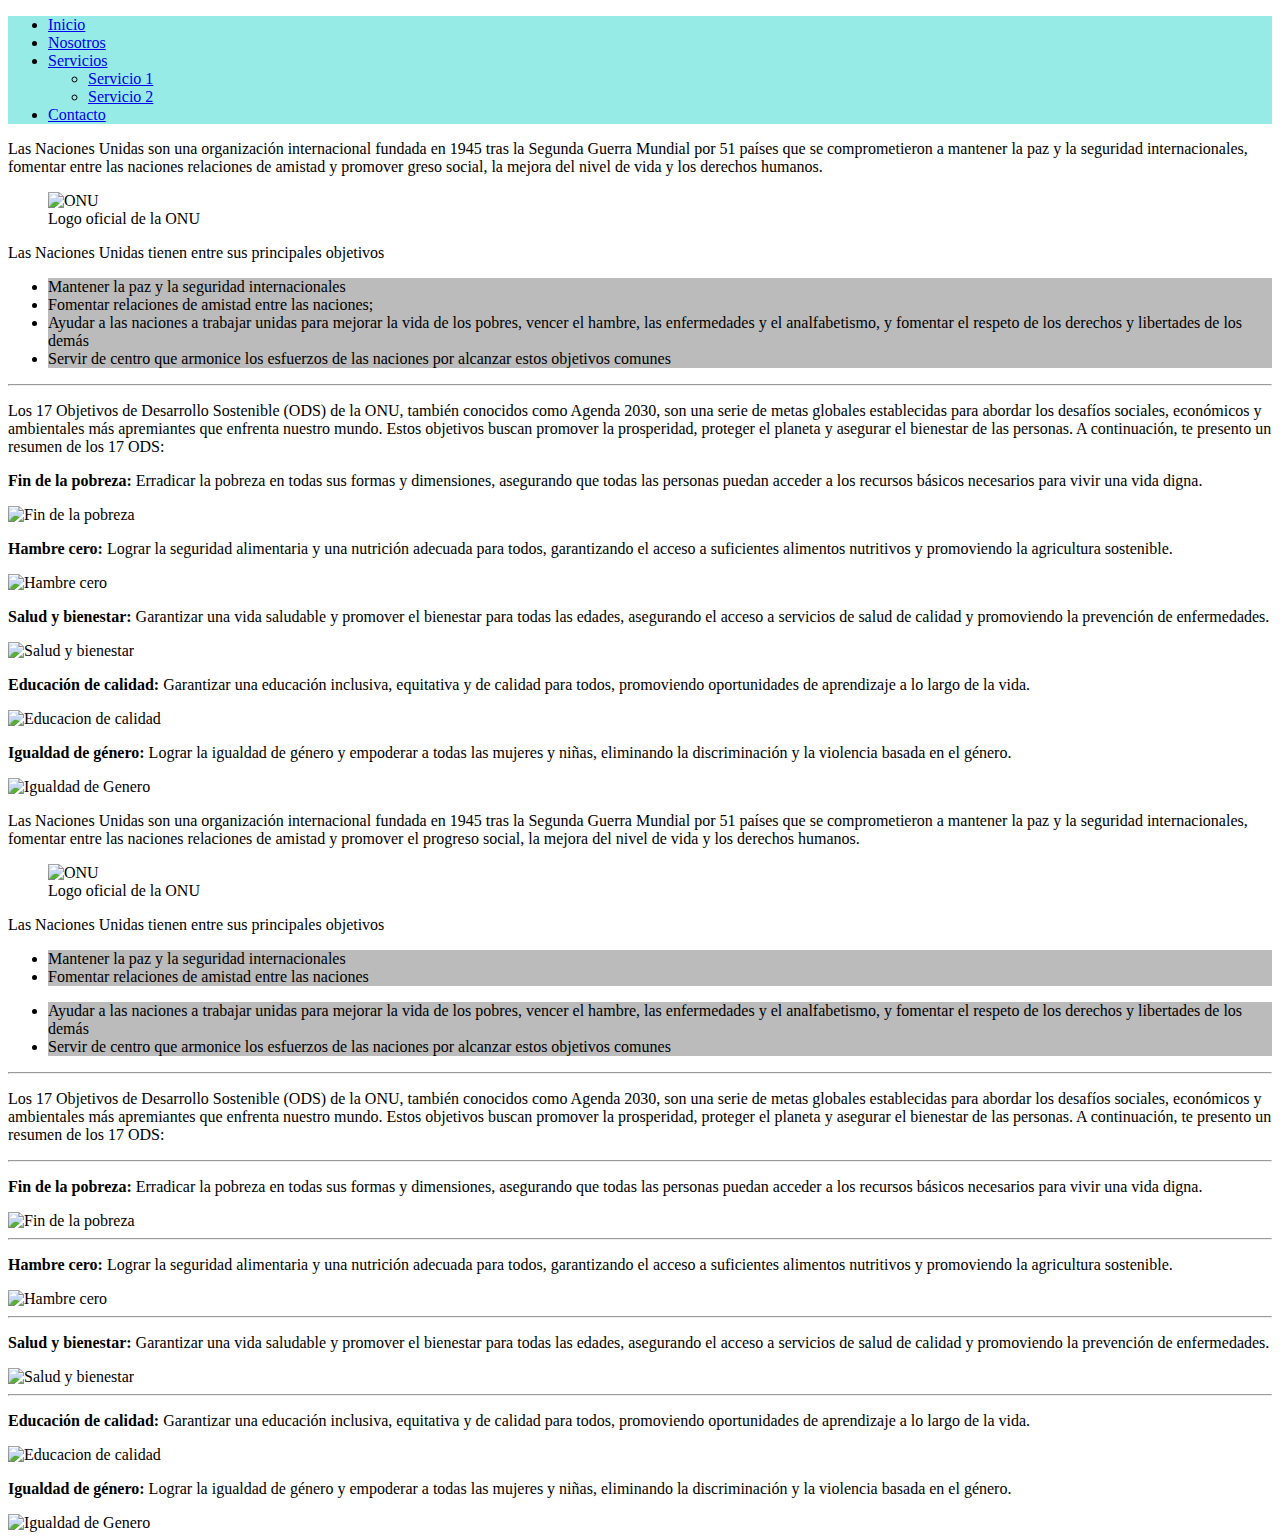
==== Nosotros.html @ 820ab027 "Add files via upload" ====
<!DOCTYPE html>
<html lang="en">

<head>
    <meta charset="UTF-8">
    <meta http-equiv="X-UA-Compatible" content="IE=edge">
    <meta name="viewport" content="width=device-width, initial-scale=1.0">
    <link rel="stylesheet" href="css/index2.css">
    <!-- bootstrap -->
    <link href="https://cdn.jsdelivr.net/npm/bootstrap@5.3.0-alpha3/dist/css/bootstrap.min.css" rel="stylesheet"
        integrity="sha384-KK94CHFLLe+nY2dmCWGMq91rCGa5gtU4mk92HdvYe+M/SXH301p5ILy+dN9+nJOZ" crossorigin="anonymous">
    <!-- font -->
    <link rel="preconnect" href="https://fonts.googleapis.com">
    <link rel="preconnect" href="https://fonts.gstatic.com" crossorigin>
    <link href="https://fonts.googleapis.com/css2?family=IBM+Plex+Sans:wght@300&display=swap" rel="stylesheet">
    <title>Nosotros</title>
</head>

<body>
    <!-- navbar -->
    <ul class="nav nav-tabs" style="background-color: #68e2dcb0;">
        <li class="nav-item">
            <a class="nav-link" aria-current="page" href="index.html">Inicio</a>
        </li>
        <li class="nav-item">
            <a class="nav-link" href="Nosotros.html">Nosotros</a>
        </li>
        <li class="nav-item dropdown">
            <a class="nav-link dropdown-toggle" data-bs-toggle="dropdown" href="#" role="button"
                aria-expanded="false">Servicios</a>
            <ul class="dropdown-menu">
                <li><a class="dropdown-item" href="Servicio 1.html">Servicio 1</a></li>
                <li><a class="dropdown-item" href="Servicio 2.html">Servicio 2</a></li>
            </ul>
        </li>
        <li class="nav-item">
            <a class="nav-link" href="Contacto.html">Contacto</a>
        </li>
    </ul>

    <!-- display md-lg -->
    <div class="container-fluid d-none d-md-flex">
        <div class="row">
            <div class="col-6 border border-white">
                <p class="fs-4">Las Naciones Unidas son una organización internacional fundada en 1945 tras la Segunda
                    Guerra Mundial por 51 países que
                    se comprometieron a mantener la paz y la seguridad internacionales, fomentar entre las naciones
                    relaciones de amistad y
                    promover greso social, la mejora del nivel de vida y los derechos humanos.</p>
            </div>
            <div class="col-1 border border-white">
                <figure class="figure" style="width: 100%;">
                    <img src="img/ONU.jpg" class="img-fluid" alt="ONU">
                    <figcaption class="figure-caption">Logo oficial de la ONU</figcaption>
                </figure>
            </div>
            <div class="col border border-white">
                <p class="fs-4">Las Naciones Unidas tienen entre sus principales objetivos</p>
                <ul class="list-group list-group-flush">
                    <li class="list-group-item" style="background-color: rgb(187, 187, 187);">Mantener la paz y la
                        seguridad internacionales</li>
                    <li class="list-group-item" style="background-color: rgb(187, 187, 187);">Fomentar relaciones de
                        amistad entre las naciones;</li>
                    <li class="list-group-item" style="background-color: rgb(187, 187, 187);">Ayudar a las naciones a
                        trabajar unidas para mejorar la vida de los pobres,
                        vencer el hambre, las enfermedades y el
                        analfabetismo, y fomentar el respeto de los derechos y libertades de los demás</li>
                    <li class="list-group-item" style="background-color: rgb(187, 187, 187);">Servir de centro que
                        armonice los esfuerzos
                        de las naciones por alcanzar estos objetivos comunes</li>
                </ul>
            </div>
        </div>
    </div>
    <hr>
    <div class="container-fluid d-none d-md-flex">
        <div class="row">
            <div class="col-12 border border-white">
                <p class="fs-4">Los 17 Objetivos de Desarrollo Sostenible (ODS) de la ONU,
                    también conocidos como Agenda 2030, son una serie de metas
                    globales establecidas para abordar los desafíos sociales, económicos y
                    ambientales más apremiantes que enfrenta nuestro
                    mundo. Estos objetivos buscan promover la prosperidad,
                    proteger el planeta y asegurar el bienestar de las personas. A
                    continuación, te presento un resumen de los 17 ODS:</p>
            </div>
            <div class="col-4 border border-white">
                <p class="fs-4"><strong>Fin de la pobreza:</strong> Erradicar la pobreza en todas sus formas
                    y dimensiones, asegurando que todas las personas puedan
                    acceder a los recursos básicos necesarios para vivir una vida digna.</p>
                <img src="img/Pobreza.png" class="img-thumbnail rounded mx-auto d-block" alt="Fin de la pobreza"
                    style="width: 25%;">
            </div>
            <div class="col-4 border border-white">
                <p class="fs-4"><strong>Hambre cero:</strong> Lograr la seguridad alimentaria y una nutrición
                    adecuada para todos, garantizando el acceso a suficientes alimentos
                    nutritivos y promoviendo la agricultura sostenible.</p>
                <img src="img/hambre.jpg" class="img-thumbnail rounded mx-auto d-block" alt="Hambre cero"
                    style="width: 25%;">
            </div>
            <div class="col-4 border border-white">
                <p class="fs-4"><strong>Salud y bienestar:</strong> Garantizar una vida saludable y promover
                    el bienestar para todas las edades, asegurando el acceso a servicios de salud
                    de calidad y promoviendo la prevención de enfermedades.</p>
                <img src="img/Saluf.png" class="img-thumbnail rounded mx-auto d-block" alt="Salud y bienestar"
                    style="width: 25%;">
            </div>
            <div class="col-6 border border-white">
                <p class="fs-4"><strong>Educación de calidad:</strong> Garantizar una educación inclusiva, equitativa y
                    de calidad para todos, promoviendo oportunidades de aprendizaje a lo
                    largo de la vida.</p>
                <img src="img/Educacion.jpg" class="img-thumbnail rounded mx-auto d-block" alt="Educacion de calidad"
                    style="width: 18%;">
            </div>
            <div class="col-6 border border-white">
                <p class="fs-4"><strong>Igualdad de género:</strong> Lograr la igualdad de género y empoderar a todas
                    las
                    mujeres y niñas, eliminando la discriminación y la violencia basada
                    en el género.</p>
                <img src="img/Igualdad.png" class="img-thumbnail rounded mx-auto d-block" alt="Igualdad de Genero"
                    style="width: 18%;">
            </div>
        </div>
    </div>


    <!-- display-sm-xm -->

    <div class="container-fluid d-flex d-md-none">
        <div class="row">
            <div class="col-12">
                <p class="fs-5">Las Naciones Unidas son una organización internacional fundada en 1945 tras la Segunda
                    Guerra Mundial por 51 países que
                    se comprometieron a mantener la paz y la seguridad internacionales, fomentar entre las naciones
                    relaciones de amistad y
                    promover el progreso social, la mejora del nivel de vida y los derechos humanos.</p>
            </div>
            <div class="col-12">
                <div class="text-center">
                    <figure class="figure" style="width: 45%;">
                        <img src="img/ONU.jpg" class="img-fluid" alt="ONU">
                        <figcaption class="figure-caption">Logo oficial de la ONU</figcaption>
                    </figure>
                </div>
            </div>
            <div class="col">
                <p class="fs-5">Las Naciones Unidas tienen entre sus principales objetivos</p>
                <ul class="list-group list-group-horizontal">
                    <li class="list-group-item" style="background-color: rgb(187, 187, 187);">Mantener la paz y la
                        seguridad internacionales</li>
                    <li class="list-group-item" style="background-color: rgb(187, 187, 187);">Fomentar relaciones de
                        amistad entre las naciones</li>
                </ul>

                <ul class="list-group list-group-flush">
                    <li class="list-group-item" style="background-color: rgb(187, 187, 187);">Ayudar a las naciones a
                        trabajar unidas para mejorar la vida de los pobres,
                        vencer el hambre, las enfermedades y el
                        analfabetismo, y fomentar el respeto de los derechos y libertades de los demás</li>
                    <li class="list-group-item" style="background-color: rgb(187, 187, 187);">Servir de centro que
                        armonice los esfuerzos
                        de las naciones por alcanzar estos objetivos comunes</li>
                </ul>
            </div>
        </div>
    </div>
    <hr>
    <div class="container-fluid d-flex d-md-none">
        <div class="row">
            <div class="col-12">
                <p class="fs-5">Los 17 Objetivos de Desarrollo Sostenible (ODS) de la ONU,
                    también conocidos como Agenda 2030, son una serie de metas
                    globales establecidas para abordar los desafíos sociales, económicos y
                    ambientales más apremiantes que enfrenta nuestro
                    mundo. Estos objetivos buscan promover la prosperidad,
                    proteger el planeta y asegurar el bienestar de las personas. A
                    continuación, te presento un resumen de los 17 ODS:</p>
            </div>
            <hr>
            <div class="col-12">
                <p class="fs-5"><strong>Fin de la pobreza:</strong> Erradicar la pobreza en todas sus formas
                    y dimensiones, asegurando que todas las personas puedan
                    acceder a los recursos básicos necesarios para vivir una vida digna.</p>
                <img src="img/Pobreza.png" class="img-thumbnail rounded mx-auto d-block" alt="Fin de la pobreza"
                    style="width: 25%;">
            </div>
            <hr>
            <div class="col-12">
                <p class="fs-5"><strong>Hambre cero:</strong> Lograr la seguridad alimentaria y una nutrición
                    adecuada para todos, garantizando el acceso a suficientes alimentos
                    nutritivos y promoviendo la agricultura sostenible.</p>
                <img src="img/hambre.jpg" class="img-thumbnail rounded mx-auto d-block" alt="Hambre cero"
                    style="width: 25%;">
            </div>
            <hr>
            <div class="col-12">
                <p class="fs-5"><strong>Salud y bienestar:</strong> Garantizar una vida saludable y promover
                    el bienestar para todas las edades, asegurando el acceso a servicios de salud
                    de calidad y promoviendo la prevención de enfermedades.</p>
                <img src="img/Saluf.png" class="img-thumbnail rounded mx-auto d-block" alt="Salud y bienestar"
                    style="width: 25%;">
            </div>
            <hr>
            <div class="col-12">
                <p class="fs-5"><strong>Educación de calidad:</strong> Garantizar una educación inclusiva, equitativa y
                    de calidad para todos, promoviendo oportunidades de aprendizaje a lo
                    largo de la vida.</p>
                <img src="img/Educacion.jpg" class="img-thumbnail rounded mx-auto d-block" alt="Educacion de calidad"
                    style="width: 25%;">
            </div>
            <div class="col-12">
                <p class="fs-5"><strong>Igualdad de género:</strong> Lograr la igualdad de género y empoderar a todas
                    las mujeres y niñas, eliminando la discriminación y la violencia basada
                    en el género.</p>
                <img src="img/Igualdad.png" class="img-thumbnail rounded mx-auto d-block" alt="Igualdad de Genero"
                    style="width: 25%;">
            </div>
        </div>
    </div>

    <!-- bootstrap -->
    <script src="https://cdn.jsdelivr.net/npm/bootstrap@5.3.0-alpha3/dist/js/bootstrap.bundle.min.js"
        integrity="sha384-ENjdO4Dr2bkBIFxQpeoTz1HIcje39Wm4jDKdf19U8gI4ddQ3GYNS7NTKfAdVQSZe"
        crossorigin="anonymous"></script>
</body>

</html>
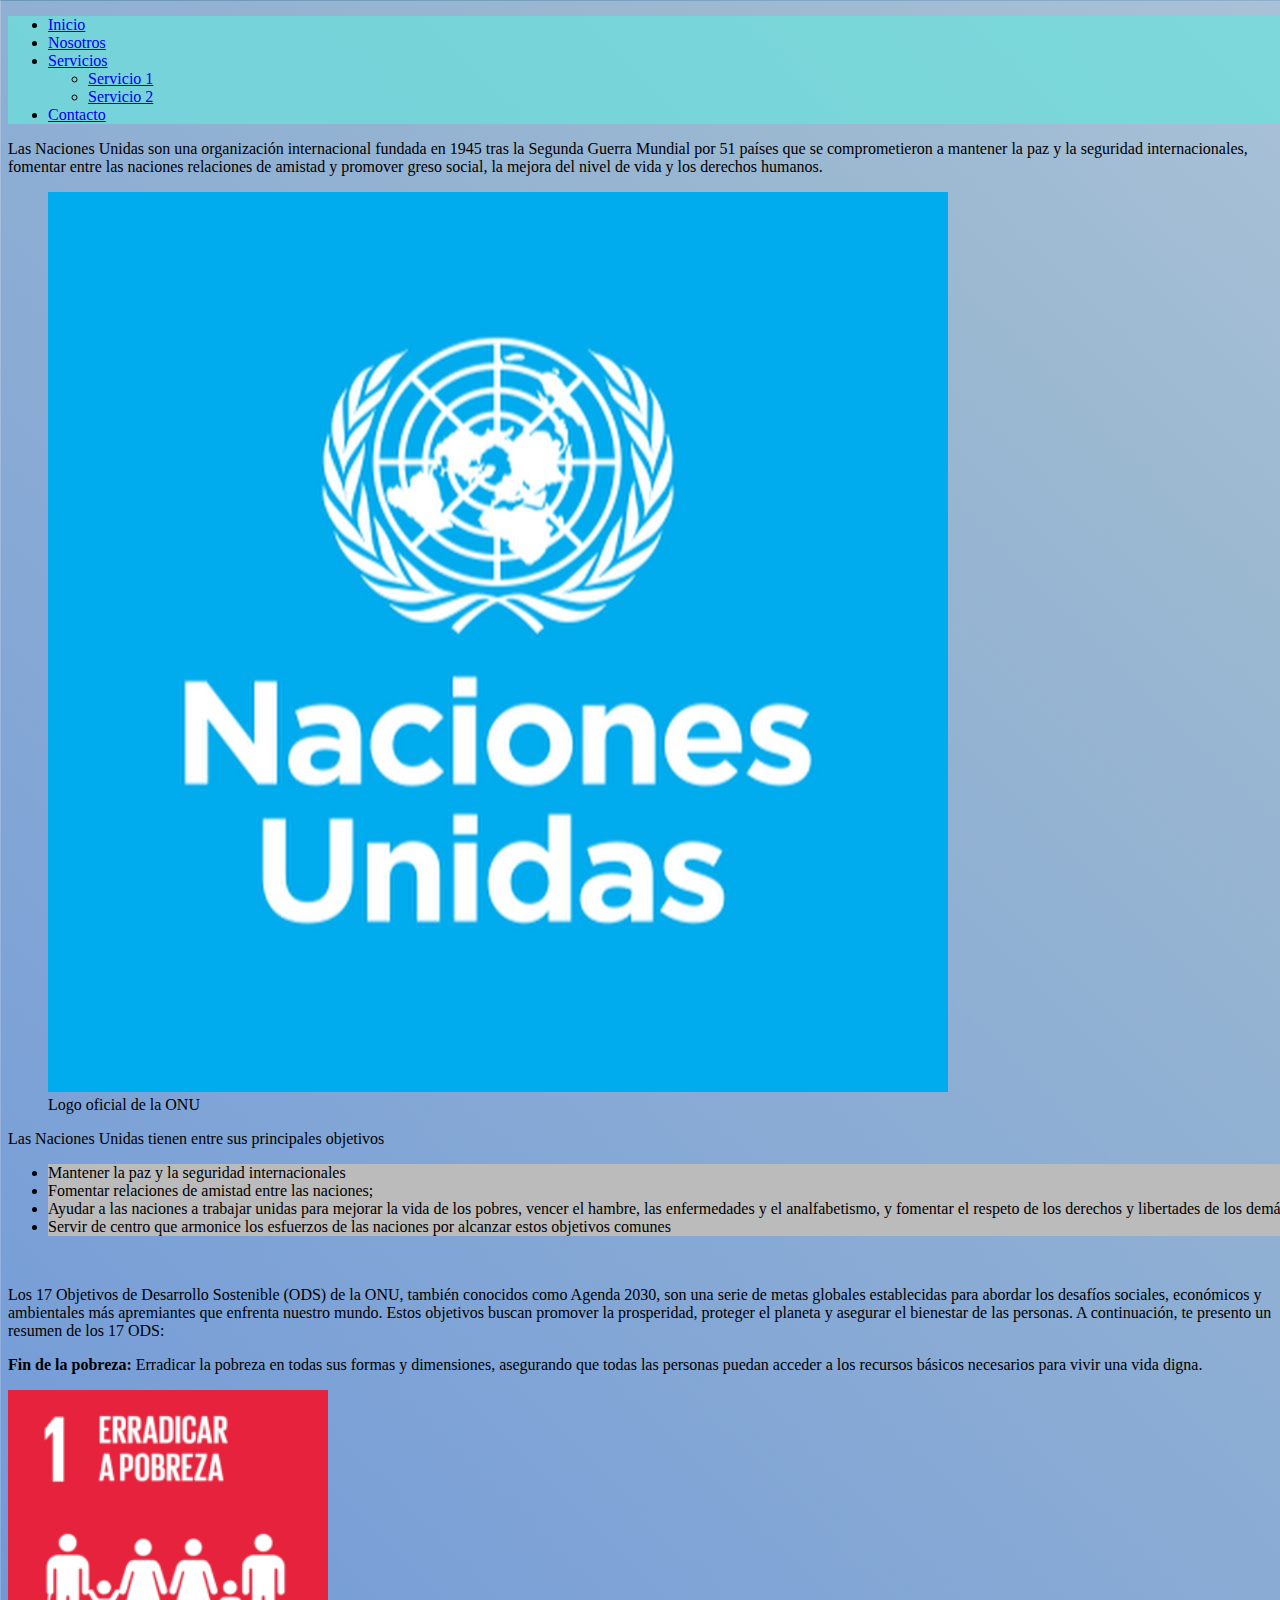
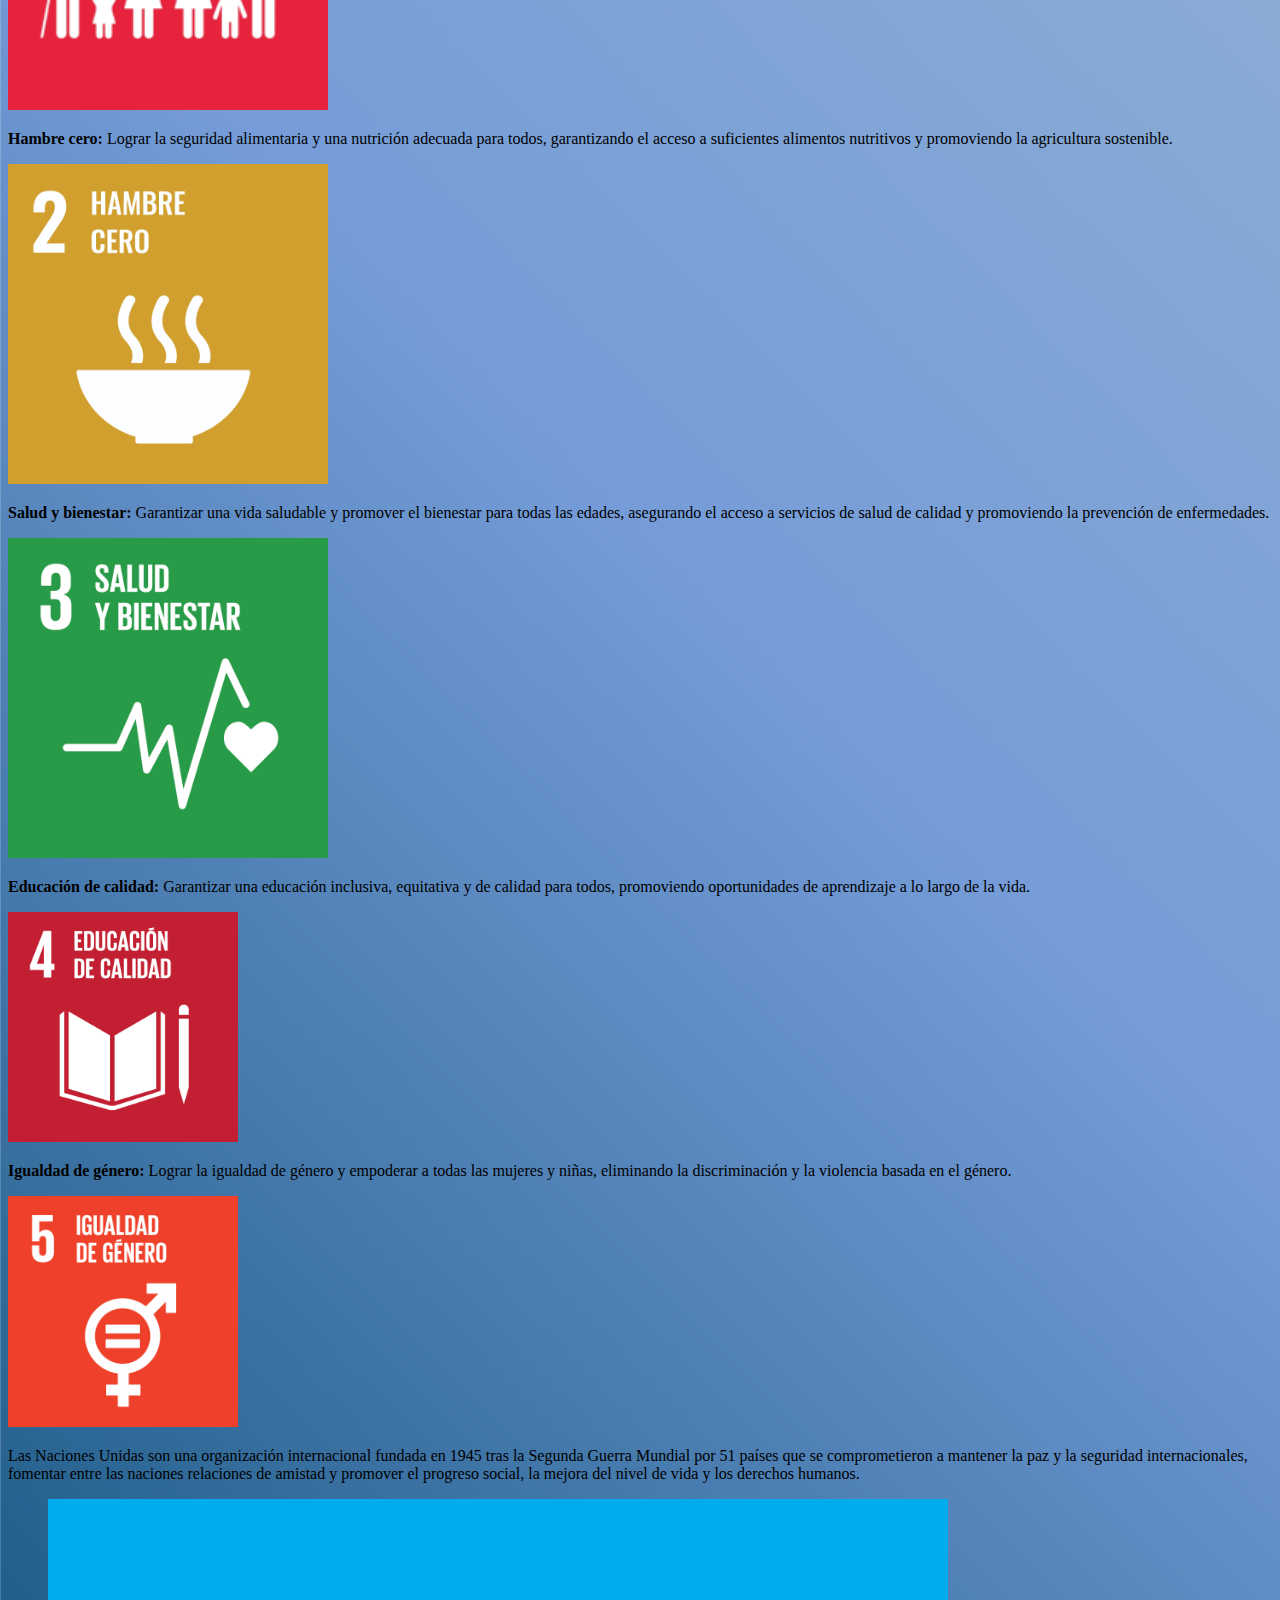
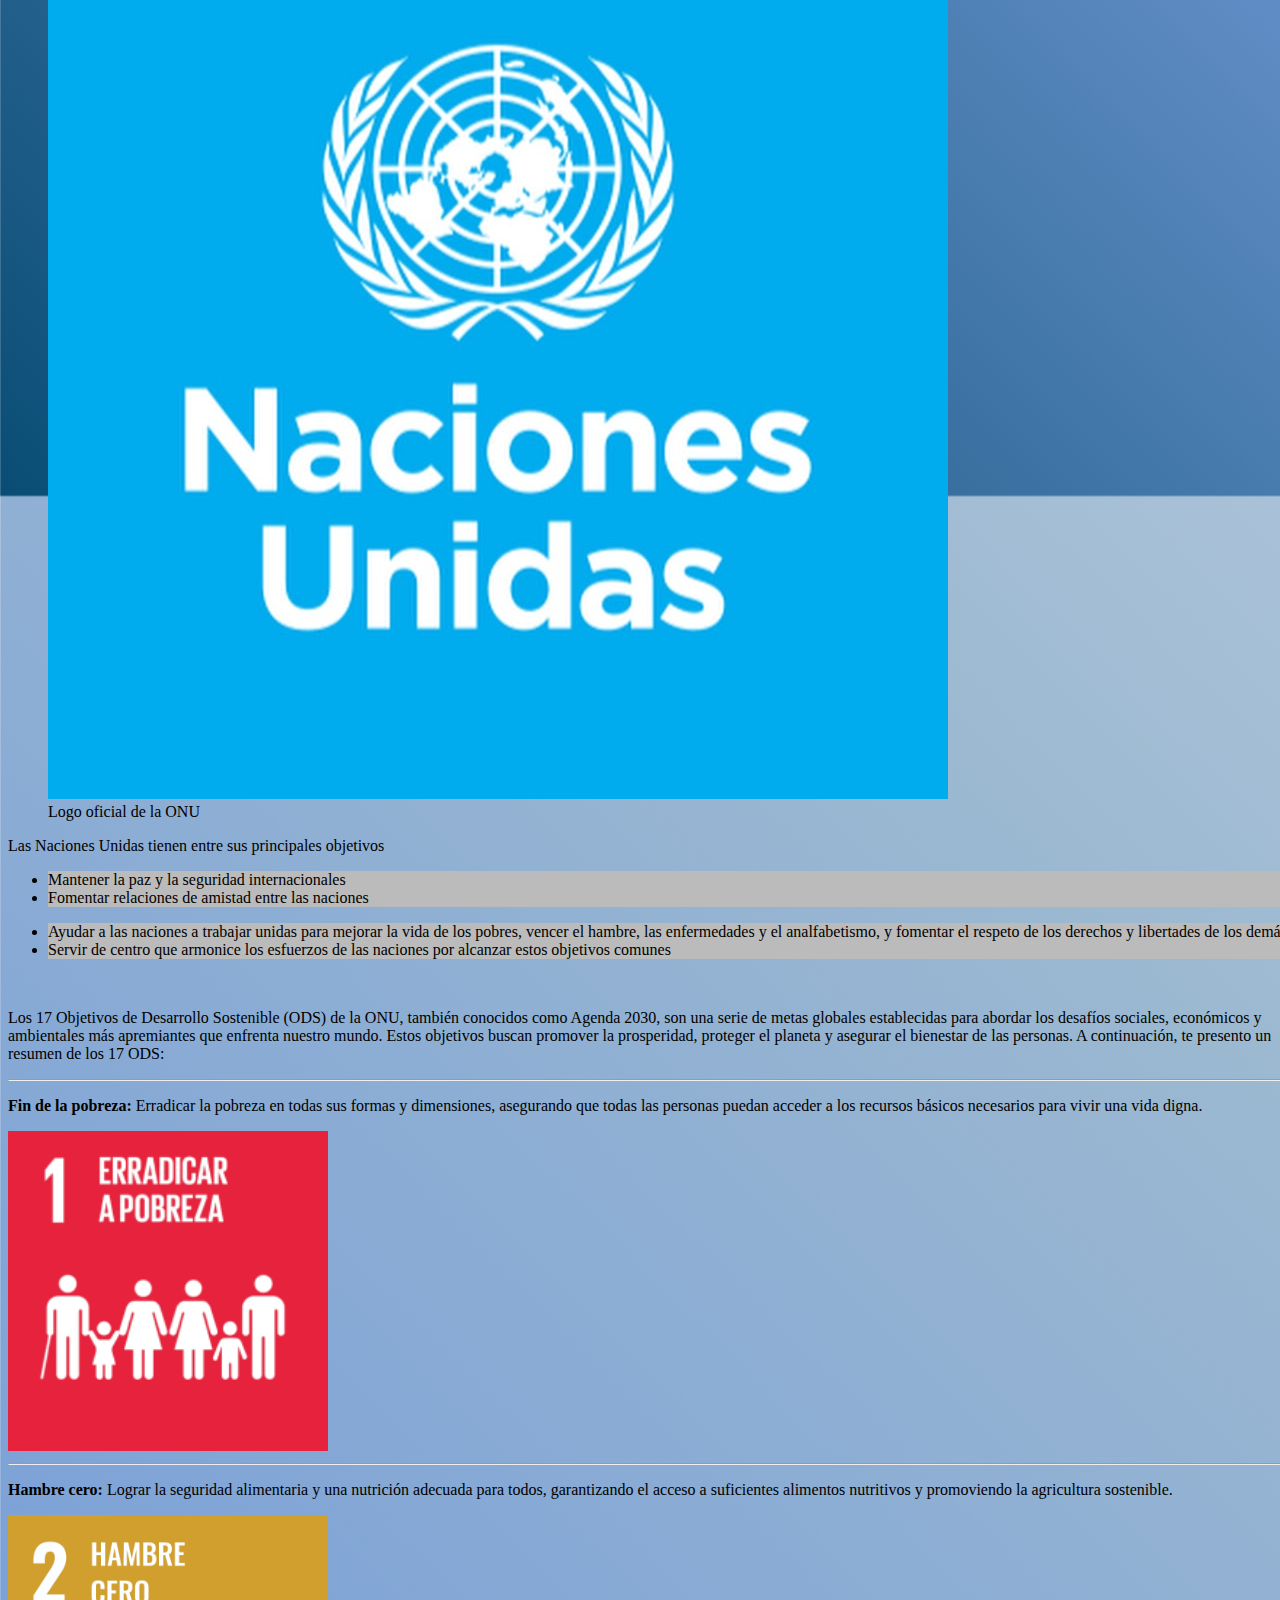
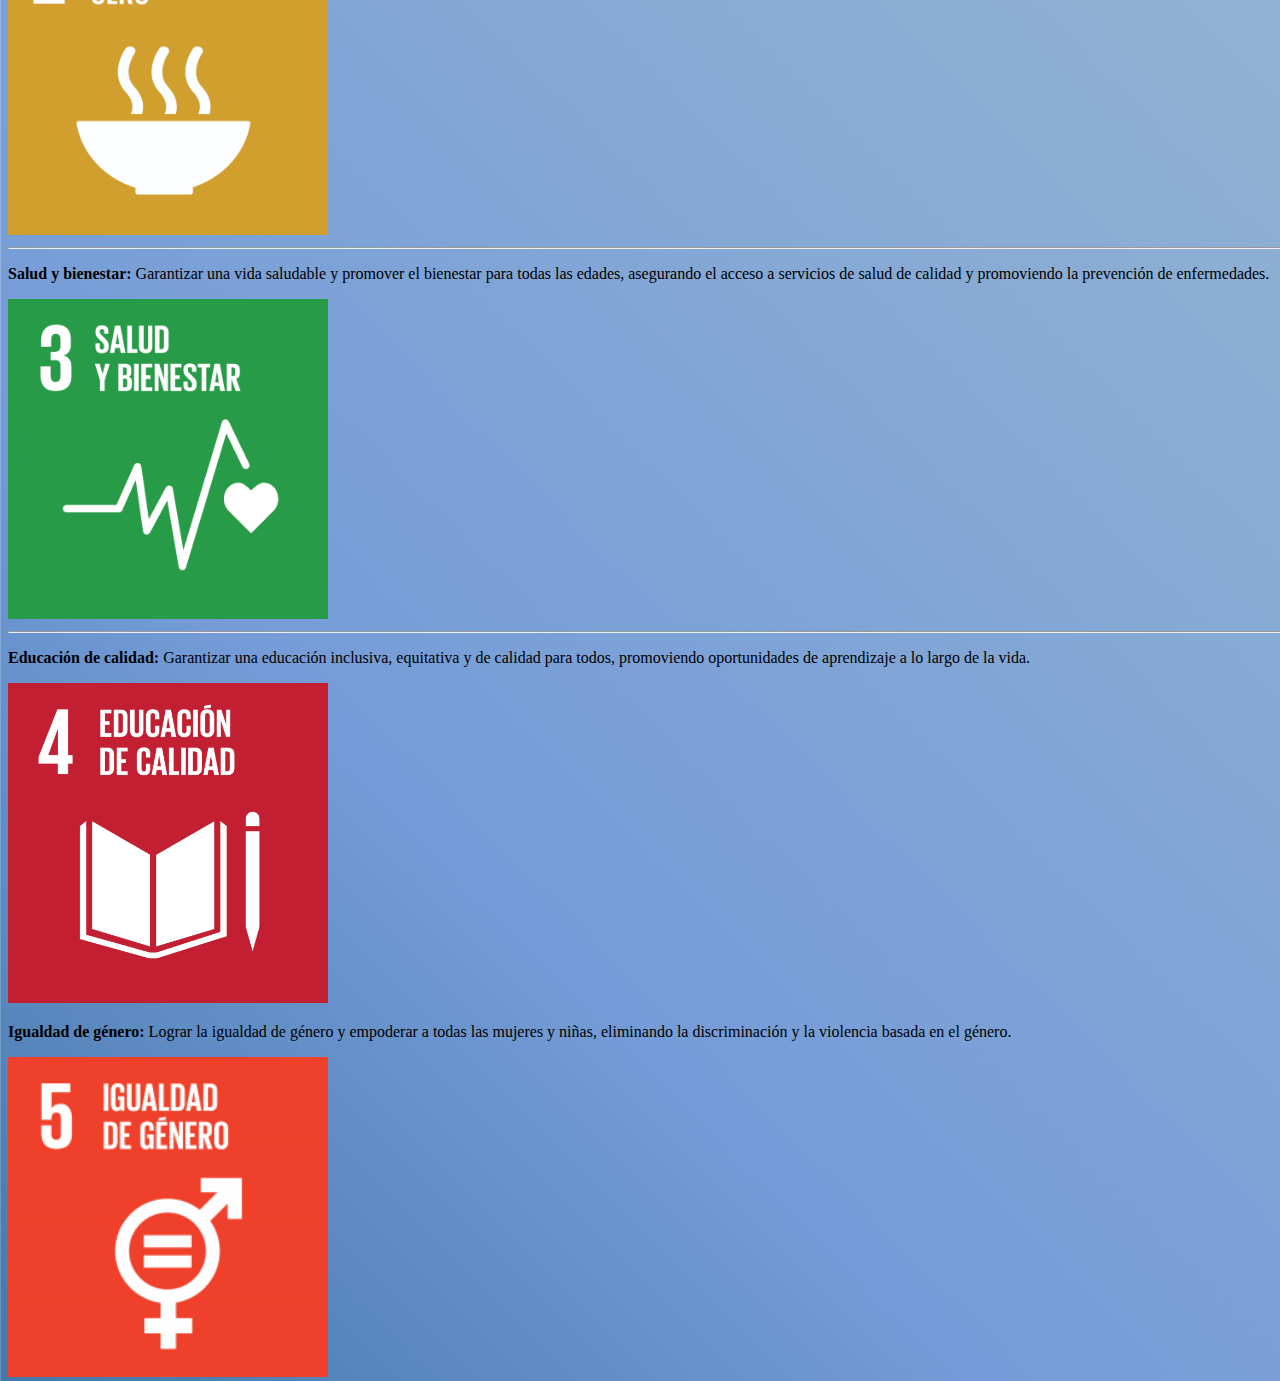
==== commit a84b968e: "Nosotros.html" ====
--- a/Nosotros.html
+++ b/Nosotros.html
@@ -72,7 +72,7 @@
             </div>
         </div>
     </div>
-    <hr>
+    <br>
     <div class="container-fluid d-none d-md-flex">
         <div class="row">
             <div class="col-12 border border-white">
@@ -164,7 +164,7 @@
             </div>
         </div>
     </div>
-    <hr>
+    <br>
     <div class="container-fluid d-flex d-md-none">
         <div class="row">
             <div class="col-12">
@@ -224,4 +224,4 @@
         crossorigin="anonymous"></script>
 </body>
 
-</html>+</html>
--- a/css/index2.css
+++ b/css/index2.css
@@ -0,0 +1,20 @@
+:root {
+    --bs-body-font-family: 'IBM Plex Sans', sans-serif
+}
+
+body {
+    width: 100%;
+    height: 100vh;
+    background: linear-gradient(45deg, #094d74, #759cd8, #9cb9d1, #cfdaec, #eef0f6);
+    position: relative;
+    animation: cambiar 10s ease-in-out infinite;
+    background-size: 400% 400%;
+}
+
+@keyframes cambiar {
+    0% {background-position: 0 50%;}
+
+    50% {background-position: 100% 50%;}
+
+    100% {background-position: 0 50%;}
+}